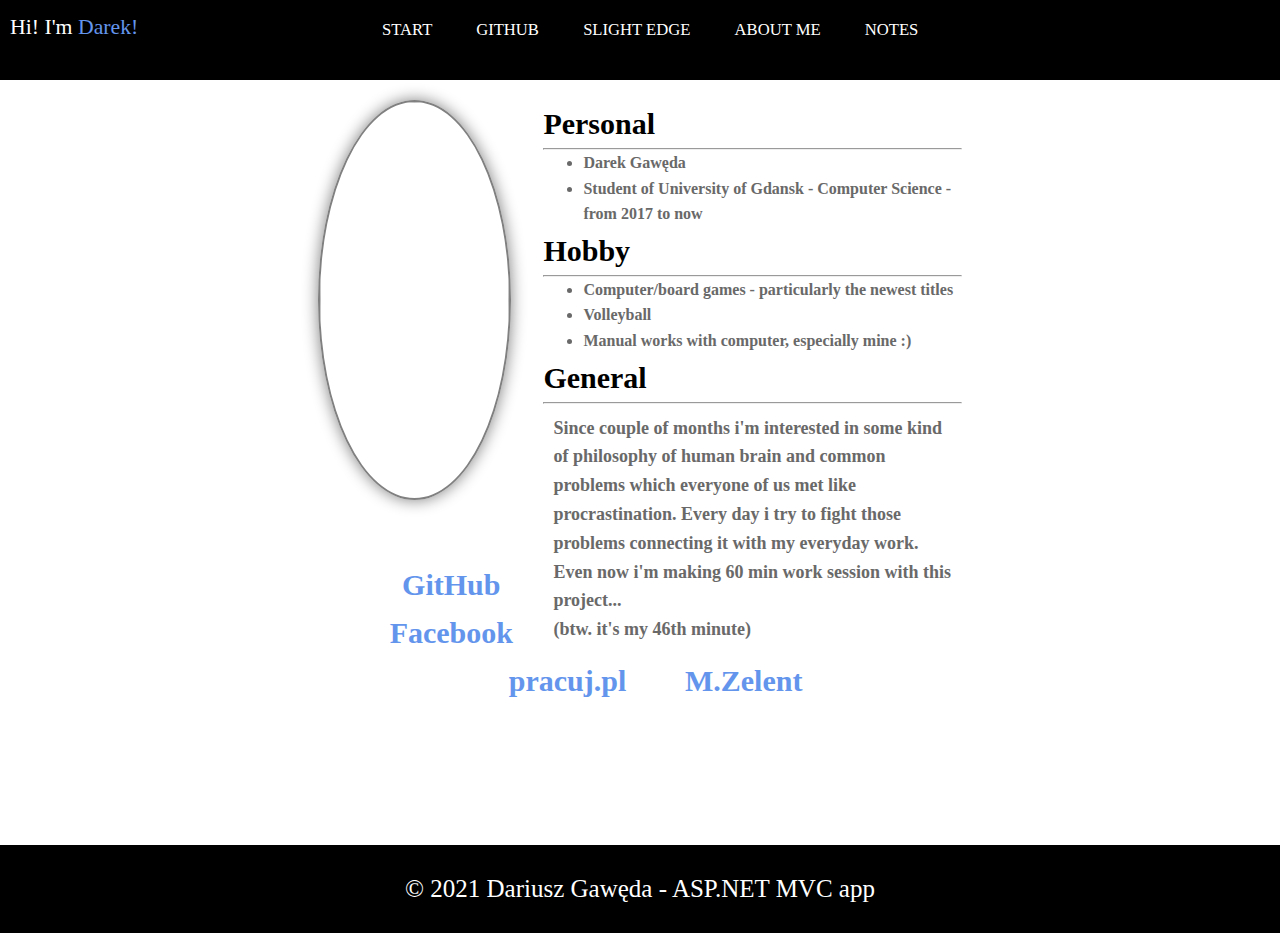
==== Portfoliov2/Portfoliov2/Prototype/aboutMe.html @ 7610390d "Finished aboutMe.html Added: - new overlaps (Genereal, Hobby, Personal) - some new Css code" ====
﻿<!DOCTYPE html>
<html>
<head>
    <meta charset="utf-8" />
    <title>MyApp</title>
    <link rel="stylesheet" href="Site.css">
    <meta name="viewport" content="width=device-width, initial-scale=1.0">
</head>
<body>
    <header>
        <span class="name">
            Hi! I'm <a href="Index.html">Darek!</a>
        </span>
        <nav class="menu-nav">
            <a href="Index.html">
                START
            </a>
            <a href="https://github.com/dgaweda" target="_blank">
                GITHUB
            </a>
            <a href="slideEdge.html">
                SLIGHT EDGE
            </a>
            <a href="aboutMe.html">
                ABOUT ME
            </a>

            <a href="link">
                NOTES
            </a>
        </nav>
    </header>

    <article>
        <div class="content">
            <section class="Me">

                <div class="left">
                    <img src="Images/Me.jpg" style="width: 100%; height: 400px;border-radius: 100%;border: 2px solid gray; box-shadow:0 0 1em gray;" />
                </div>

                <div class="right">
                    <div id="gray">
                        <h5 class="headers">Personal</h5>
                        <hr />
                        <ul>
                            <li>
                                Darek Gawęda
                            </li>
                            <li>
                                Student of University of Gdansk - Computer Science - from 2017 to now
                            </li>
                        </ul>

                        <h2 class="headers">Hobby</h2>
                        <hr />
                        <ul>
                            <li>
                                Computer/board games - particularly the newest titles
                            </li>
                            <li>
                                Volleyball
                            </li>
                            <li>
                                Manual works with computer, especially mine :)
                            </li>
                        </ul>

                        <h2 class="headers">General</h2>
                        <hr />
                        <p class="text">
                            Since couple of months i'm interested in some kind of philosophy of human brain and common problems which everyone of us met
                            like procrastination. Every day i try to fight those problems connecting it with my everyday work. Even now i'm making 60 min work session with this project... <br />
                            (btw. it's my 46th minute)
                        </p>
                    </div>
                </div>
            </section>

            <div id="gray">
                <br /><br />
                <nav class="refs">

                    <a href="https://github.com/dgaweda" class="reference" target="_blank">GitHub</a>
                    <a href="https://www.facebook.com/darek.gaweda/" class="reference">Facebook</a>
                    <a href="slideEdge.html" class="reference">pracuj.pl</a>
                    <a href="https://www.youtube.com/user/MiroslawZelent" class="reference" target="_blank">M.Zelent</a>
                    <br />
                </nav>
            </div>
        </div>
    </article>
    <footer>
        © 2021 Dariusz Gawęda - ASP.NET MVC app
    </footer>

</body>
<script src="slider.js"></script>
</html>
---- Portfoliov2/Portfoliov2/Prototype/Site.css ----
﻿* {
    margin: 0 auto;
    font-family: Lato;
    box-sizing: border-box;
}

body {
    background-image: url("Images/article_background.png");
    background-repeat: no-repeat;
    background-size: cover;
    width: 100%;
    height: 100%;
}

header {
    position: relative;
    text-align: center;
    width: 100%;
    background-color: black;
    font-size: 25px;
    color: white;
}

span {
    padding: 15px 10px 50px 10px;
    float: left;
}

a {
    text-decoration: none;
    color: cornflowerblue;
}

    a:active, a:hover {
        color: lightslategray;
    }

.name {
    position: relative;
    font-size: 1.7vw;
    z-index: 10;
}

    .name a:hover, a:active {
        color: lightslategray;
    }

.menu, article {
    width: 55%;
}

.menu {
    font-weight: bold;
    position: relative;
}

article {
    background-color: white;
}

.menu-nav {
    position: relative;
    min-height: 80px;
    font-size: 1.3vw;
    right: 5%;
}

    .menu-nav a {
        position: relative;
        top: 20px;
        padding: 5px 20px 5px 20px;
        color: white;
    }

        .menu-nav a:hover, .menu-nav a:active {
            color: cornflowerblue;
            border-top: 1px solid white;
            border-bottom: 1px solid white;
        }

.slider {
    max-width: 75%;
    position: relative;
    margin: auto;
}

.Me {
    position: relative;
    width: 100%;
    height: 400px;
}

.left {
    position: relative;
    float: left;
    height: 100%;
    width: 30%;
}

.right {
    position: relative;
    float: right;
    width: 65%;
}

.SlideDisplay {
    display: none;
}

.fade {
    -webkit-animation-name: fade;
    -webkit-animation-duration: 3.0s;
    animation-name: fade;
    animation-duration: 3.0s;
}

@-webkit-keyframes fade {
    from {
        opacity: .6
    }

    to {
        opacity: 1
    }
}

@keyframes fade {
    from {
        opacity: .4
    }

    to {
        opacity: 1
    }
}

.content {
    position: relative;
    height: auto;
    margin: 0 auto;
    font-weight: bold;
    padding: 20px 30px 0px 30px;
    line-height: 1.6;
    min-height:85vh;
}

footer {
    font-size: 25px;
    text-align: center;
    width: 100%;
    background-color: black;
    padding-top: 30px;
    padding-bottom: 30px;
    color: white;
}

.headers {
    color: black;
    font-size: 30px;
}

.text {
    position: relative;
    padding: 10px 10px 10px 10px;
    font-size: 18px;
}

.refs {
    font-size: 30px;
    padding: 10px 10px 10px 10px;
    text-align:center;
}
    .refs a {
        margin-left:5%;
        padding:10px 10px 10px 10px;
        box-sizing:border-box;
    }

        .refs a:hover, .refs a:active {
            border-top: 2px solid gray;
            border-bottom: 2px solid gray;
        }

#gray {
    color: dimgray;
}

/*ABOUT ME LINKS*/
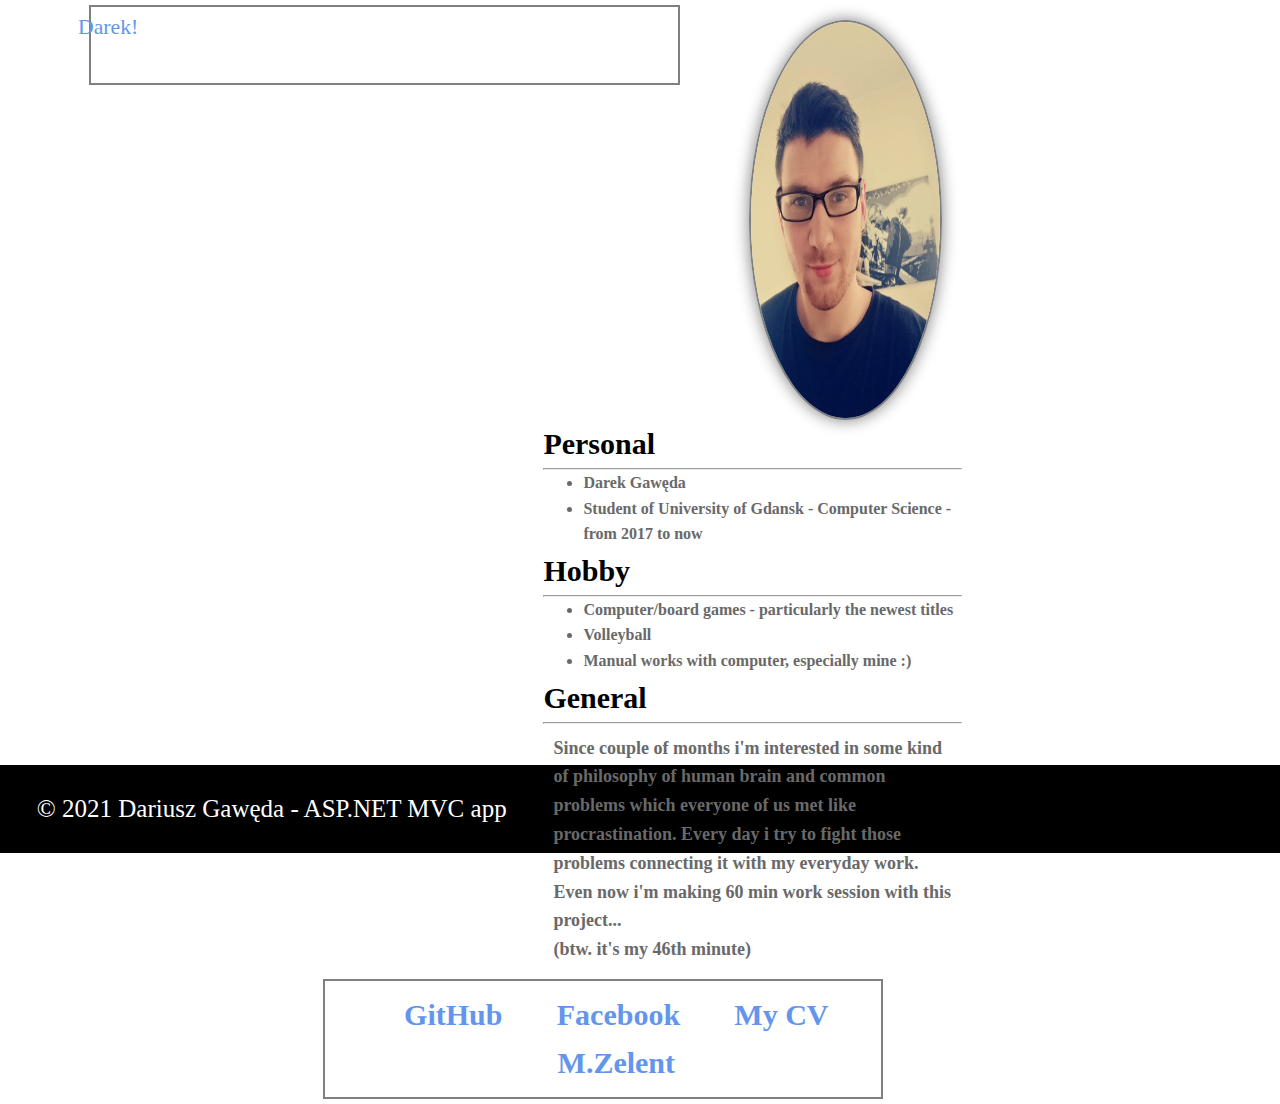
==== commit a6558163: "New page - Notes Added: - new page Notes - some css to it - new references to aboutMe - new title of" ====
--- a/Portfoliov2/Portfoliov2/Prototype/aboutMe.html
+++ b/Portfoliov2/Portfoliov2/Prototype/aboutMe.html
@@ -2,8 +2,9 @@
 <html>
 <head>
     <meta charset="utf-8" />
-    <title>MyApp</title>
+    <title>Portofolio D. G.</title>
     <link rel="stylesheet" href="Site.css">
+    <link rel="icon" href="Images/portfolio.png" type="image/x-icon" />
     <meta name="viewport" content="width=device-width, initial-scale=1.0">
 </head>
 <body>
@@ -83,7 +84,7 @@
 
                     <a href="https://github.com/dgaweda" class="reference" target="_blank">GitHub</a>
                     <a href="https://www.facebook.com/darek.gaweda/" class="reference">Facebook</a>
-                    <a href="slideEdge.html" class="reference">pracuj.pl</a>
+                    <a href="https://drive.google.com/file/d/14K25J_YR5aW6FKCtyH74_Fekh43tVynQ/view?usp=sharing" target="_blank" class="reference">My CV</a>
                     <a href="https://www.youtube.com/user/MiroslawZelent" class="reference" target="_blank">M.Zelent</a>
                     <br />
                 </nav>
--- a/Portfoliov2/Portfoliov2/Prototype/Site.css
+++ b/Portfoliov2/Portfoliov2/Prototype/Site.css
@@ -141,7 +141,7 @@
     font-weight: bold;
     padding: 20px 30px 0px 30px;
     line-height: 1.6;
-    min-height:85vh;
+    min-height: 85vh;
 }
 
 footer {
@@ -168,12 +168,13 @@
 .refs {
     font-size: 30px;
     padding: 10px 10px 10px 10px;
-    text-align:center;
-}
+    text-align: center;
+}
+
     .refs a {
-        margin-left:5%;
-        padding:10px 10px 10px 10px;
-        box-sizing:border-box;
+        margin-left: 5%;
+        padding: 10px 10px 10px 10px;
+        box-sizing: border-box;
     }
 
         .refs a:hover, .refs a:active {
@@ -187,3 +188,37 @@
 
 /*ABOUT ME LINKS*/
 
+.note {
+    position: relative;
+    float: left;
+    width: 100%;
+    text-align: center;
+    border: 2px solid gray;
+    box-shadow: 0 0 1em gray;
+}
+
+    .note p, nav {
+        padding: 5px 5px 5px 5px;
+        position: relative;
+        float: left;
+        margin: 5px 5px 5px 5px;
+        border: 2px solid gray;
+        min-height: 100%;
+    }
+
+    .note #title {
+    }
+
+    .note #date {
+    }
+
+    .note #textArea {
+    }
+
+    .note #edit, #delete {
+        float: right;
+    }
+
+    .note #delete {
+        clear: right;
+    }
